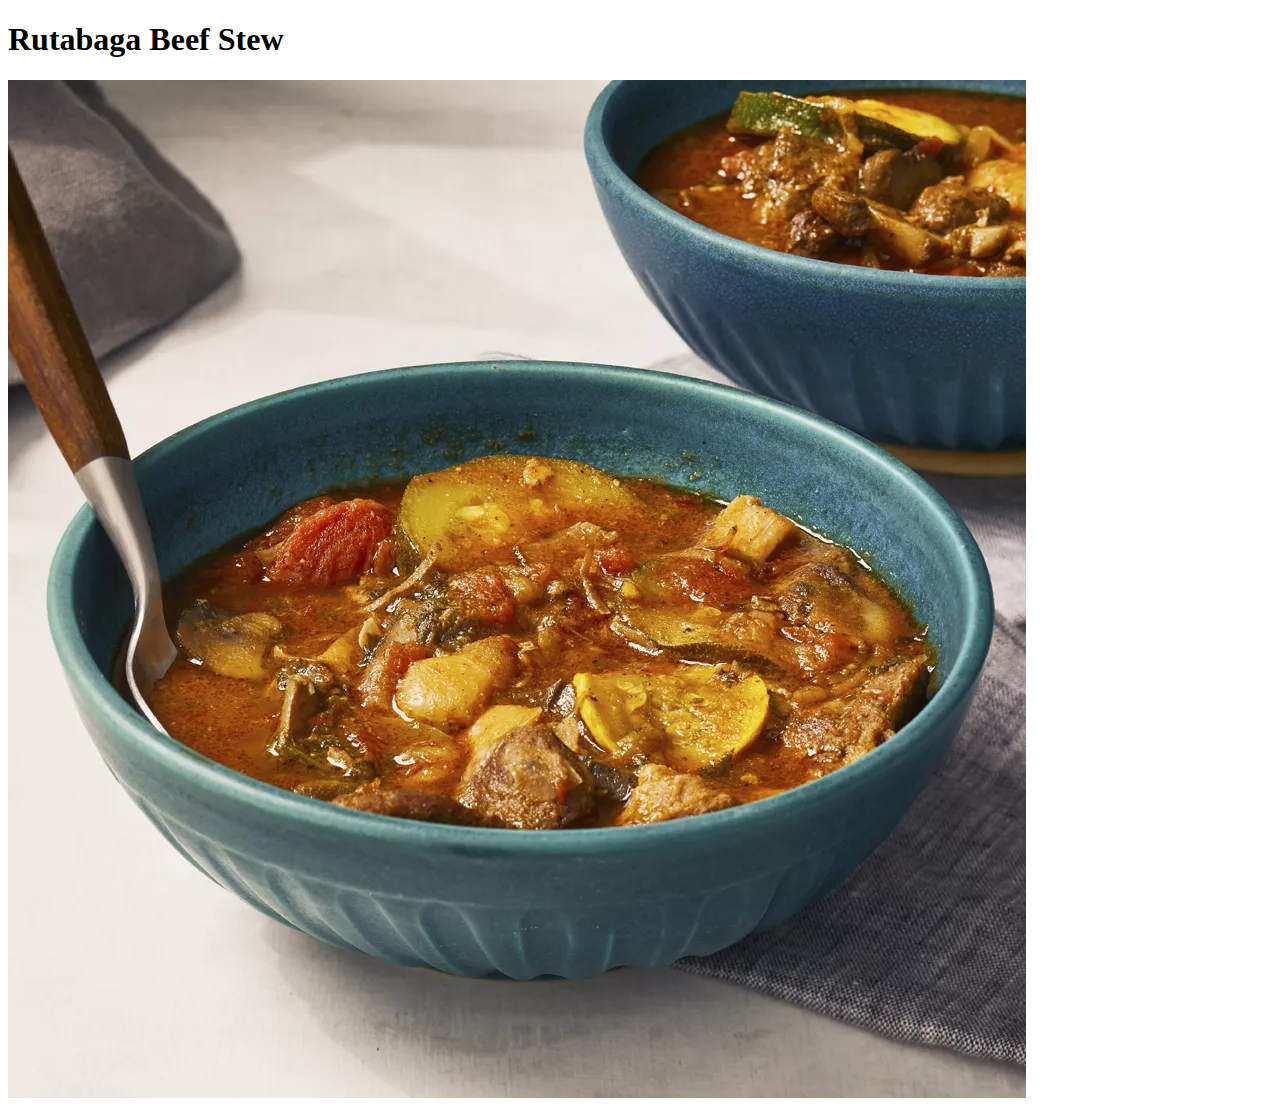
==== recipes/beefstew.html @ 05009e10 "." ====
<!DOCTYPE html>
<html lang="en">
  <head>
    <meta charset="UTF-8" />
    <meta http-equiv="X-UA-Compatible" content="IE=edge" />
    <meta name="viewport" content="width=device-width, initial-scale=1.0" />
    <title>Document</title>
  </head>
  <body>
    <h1>Rutabaga Beef Stew</h1>

    <img src="../images/beefstew.webp" alt="beef stew" />
  </body>
</html>
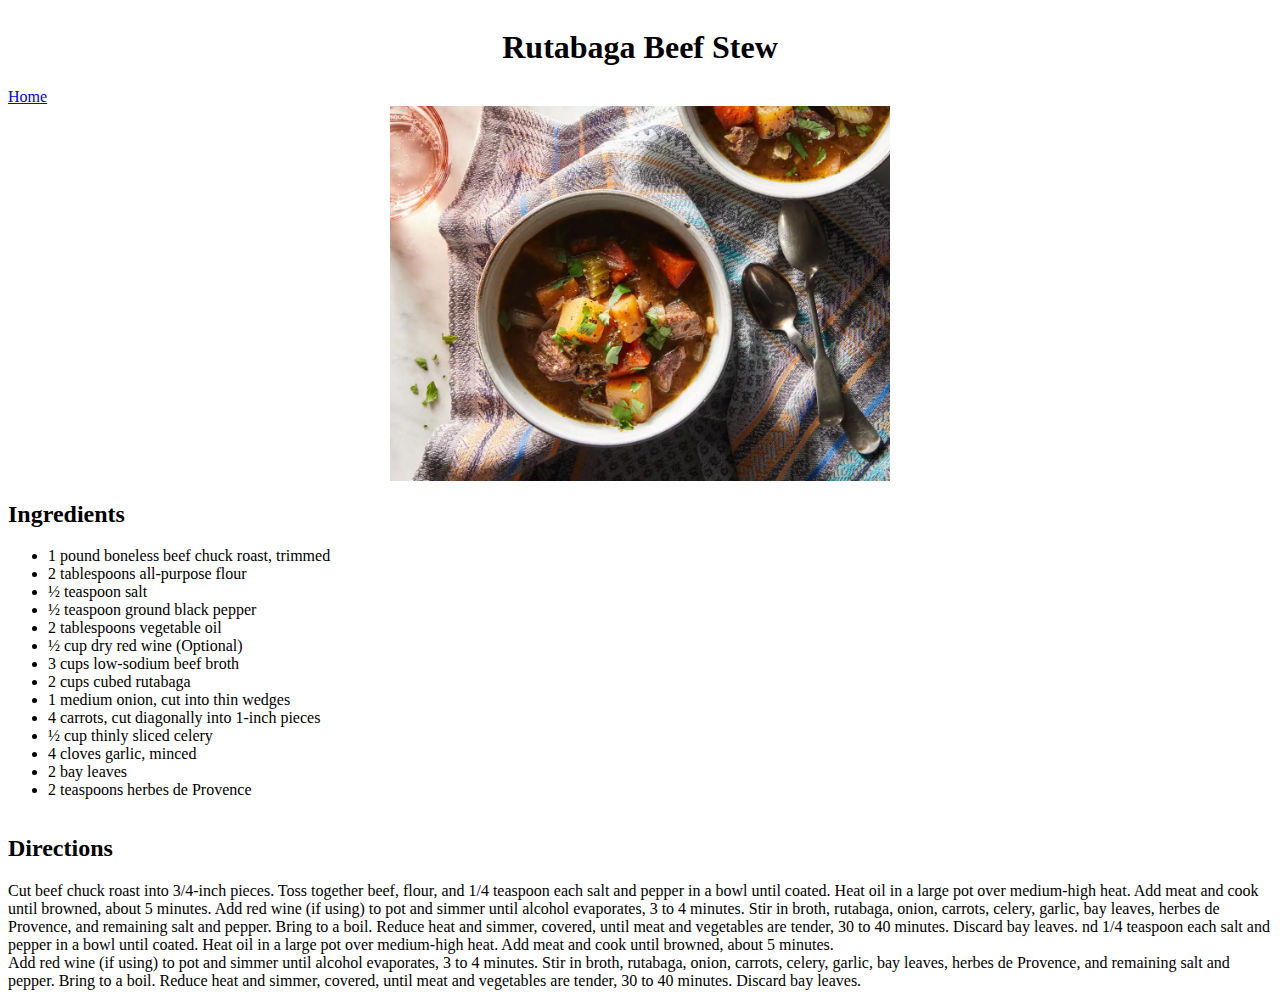
==== commit 0ec43e37: "." ====
--- a/recipes/beefstew.html
+++ b/recipes/beefstew.html
@@ -5,10 +5,50 @@
     <meta http-equiv="X-UA-Compatible" content="IE=edge" />
     <meta name="viewport" content="width=device-width, initial-scale=1.0" />
     <title>Document</title>
+    <link rel="stylesheet" href="../style.css" />
   </head>
   <body>
     <h1>Rutabaga Beef Stew</h1>
+    <a href="../index.html">Home</a>
+    <img class="foodimg" src="../images/beefstew.webp" alt="beef stew" />
 
-    <img src="../images/beefstew.webp" alt="beef stew" />
+    <div>
+      <h2>Ingredients</h2>
+      <ul>
+        <li>1 pound boneless beef chuck roast, trimmed</li>
+        <li>2 tablespoons all-purpose flour</li>
+        <li>½ teaspoon salt</li>
+        <li>½ teaspoon ground black pepper</li>
+        <li>2 tablespoons vegetable oil</li>
+        <li>½ cup dry red wine (Optional)</li>
+        <li>3 cups low-sodium beef broth</li>
+        <li>2 cups cubed rutabaga</li>
+        <li>1 medium onion, cut into thin wedges</li>
+        <li>4 carrots, cut diagonally into 1-inch pieces</li>
+        <li>½ cup thinly sliced celery</li>
+        <li>4 cloves garlic, minced</li>
+        <li>2 bay leaves</li>
+        <li>2 teaspoons herbes de Provence</li>
+      </ul>
+    </div>
+
+    <div>
+      <h2>Directions</h2>
+      Cut beef chuck roast into 3/4-inch pieces. Toss together beef, flour, and 1/4 teaspoon each salt and pepper in a bowl until coated. Heat oil in a large pot over medium-high heat. Add meat and cook until browned, about 5 minutes.
+      
+      Add red wine (if using) to pot and simmer until alcohol evaporates, 3 to 4 minutes. Stir in broth, rutabaga, onion, carrots, celery, garlic, bay leaves, herbes de Provence, and remaining salt and pepper. Bring to a boil. Reduce heat and simmer, covered, until meat and vegetables are tender, 30 to 40 minutes. Discard bay leaves.
+    nd 1/4 teaspoon each salt and pepper in a bowl until coated. Heat oil
+          in a large pot over medium-high heat. Add meat and cook until browned,
+          about 5 minutes.
+        </li>
+        <li>
+          Add red wine (if using) to pot and simmer until alcohol evaporates, 3
+          to 4 minutes. Stir in broth, rutabaga, onion, carrots, celery, garlic,
+          bay leaves, herbes de Provence, and remaining salt and pepper. Bring
+          to a boil. Reduce heat and simmer, covered, until meat and vegetables
+          are tender, 30 to 40 minutes. Discard bay leaves.
+        </li>
+      </ol>
+    </div>
   </body>
 </html>
--- a/style.css
+++ b/style.css
@@ -0,0 +1,17 @@
+body{
+    display: flex;
+    flex-direction: column;
+}
+
+h1{
+    text-align: center;
+}
+
+.foodimg{
+    width: 500px;
+}
+
+img{
+    margin-left: auto;
+    margin-right: auto;
+}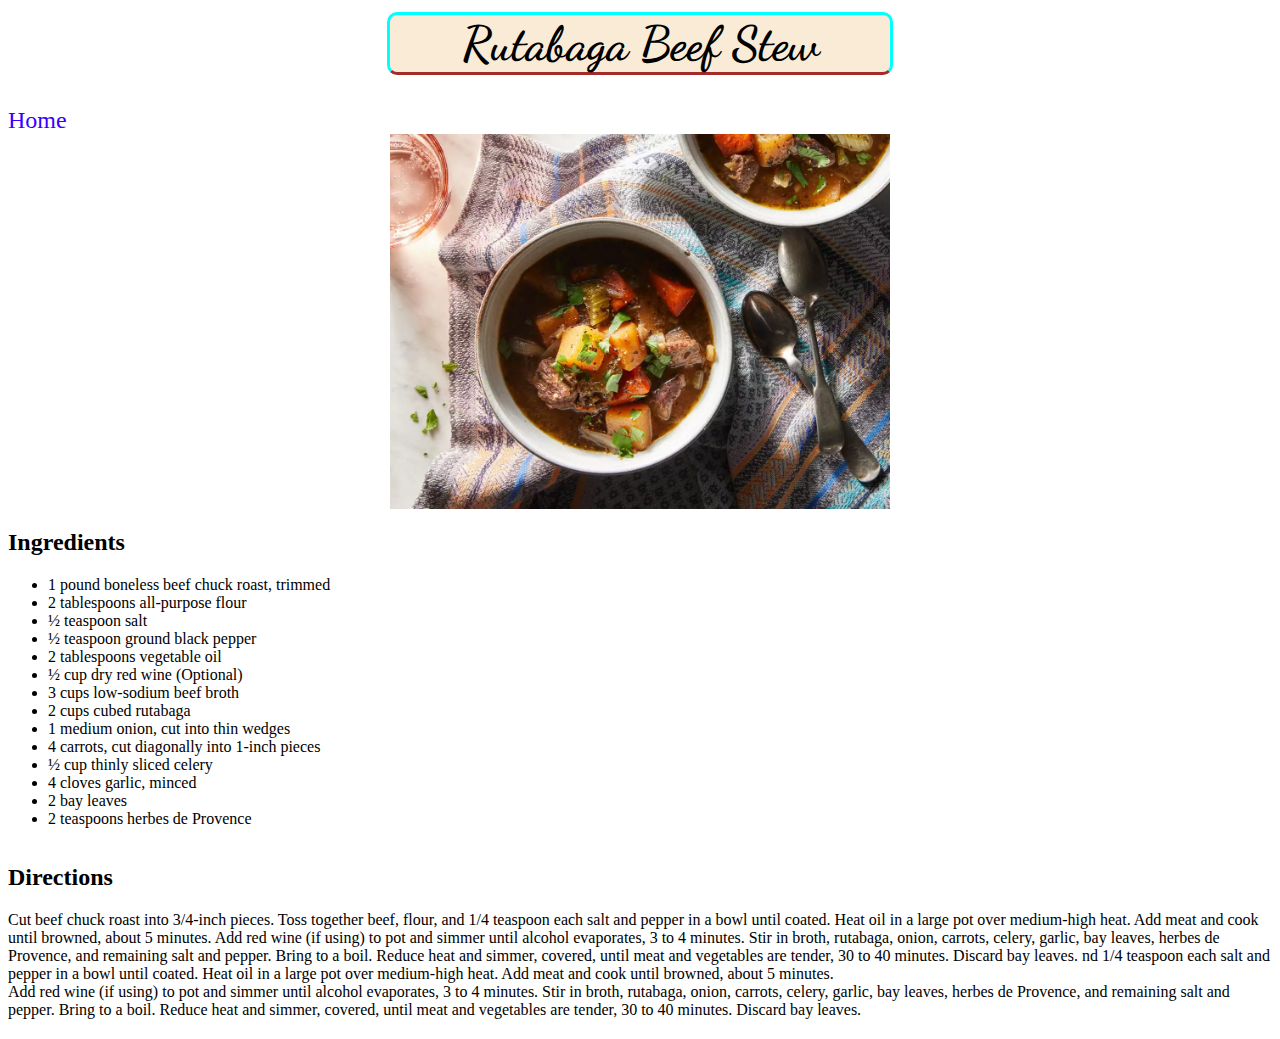
==== commit a90c92f5: "'" ====
--- a/recipes/beefstew.html
+++ b/recipes/beefstew.html
@@ -8,7 +8,7 @@
     <link rel="stylesheet" href="../style.css" />
   </head>
   <body>
-    <h1>Rutabaga Beef Stew</h1>
+    <h1 class="title">Rutabaga Beef Stew</h1>
     <a href="../index.html">Home</a>
     <img class="foodimg" src="../images/beefstew.webp" alt="beef stew" />
 
--- a/style.css
+++ b/style.css
@@ -1,17 +1,38 @@
-body{
-    display: flex;
-    flex-direction: column;
+@import url("https://fonts.googleapis.com/css2?family=Lobster&display=swap");
+@import url("https://fonts.googleapis.com/css2?family=Dancing+Script&display=swap");
+body {
+  margin-top: -20px;
+  display: flex;
+  flex-direction: column;
 }
 
-h1{
-    text-align: center;
+h1 {
+  text-align: center;
 }
 
-.foodimg{
-    width: 500px;
+.foodimg {
+  width: 500px;
 }
 
-img{
-    margin-left: auto;
-    margin-right: auto;
-}+img {
+  margin-left: auto;
+  margin-right: auto;
+}
+
+.title {
+  font-family: "Dancing Script", cursive;
+  border-color: aqua;
+  border-radius: 10px;
+  border-style: solid;
+  border-bottom-color: brown;
+  background-color: antiquewhite;
+  font-size: 3em;
+  width: 500px;
+  align-self: center;
+}
+
+a {
+  font-size: 1.5em;
+  text-decoration: none;
+  color: rgb(55, 0, 255);
+}
